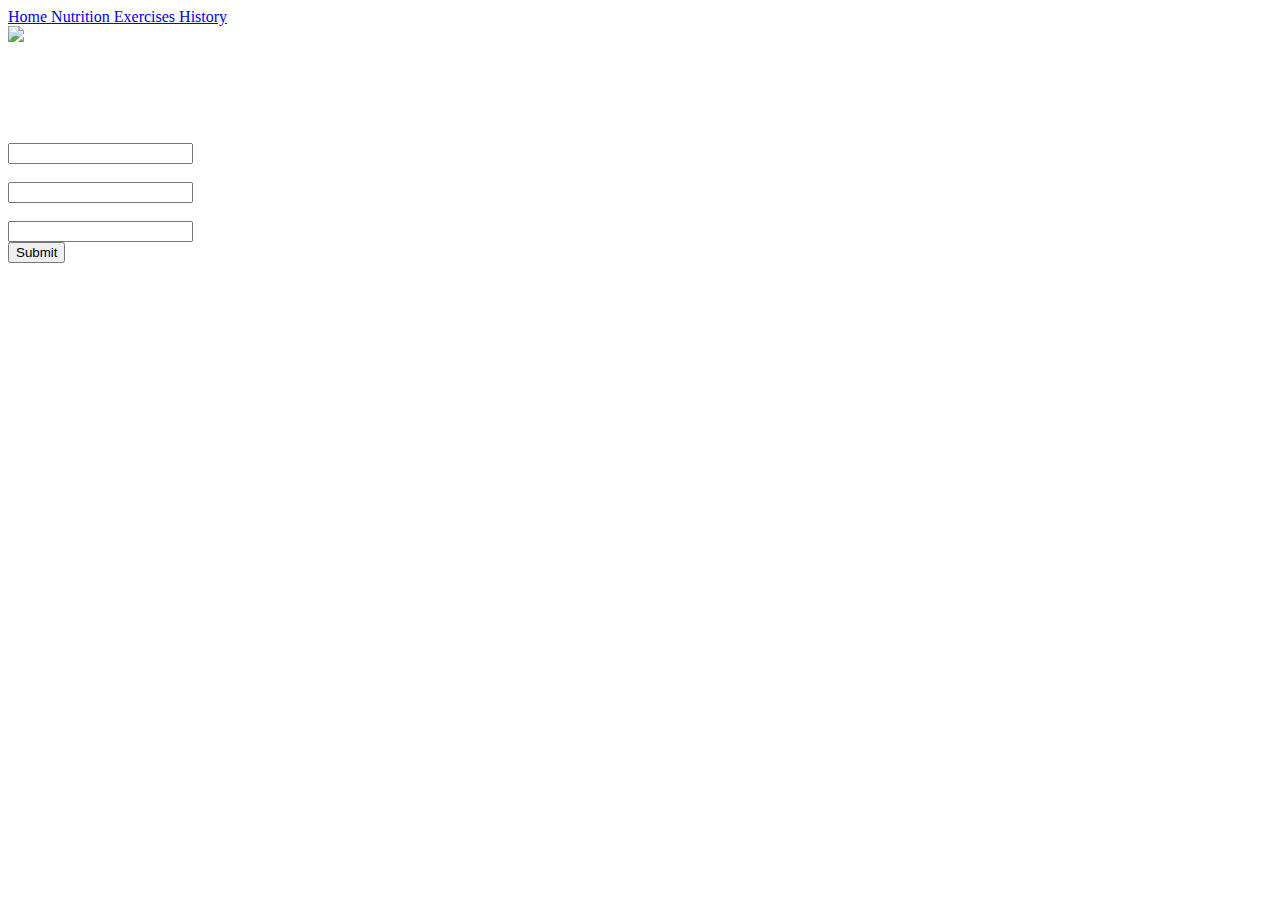
==== index.html @ 511f9130 "Update index.html" ====
<!DOCTYPE html>
<html>
    <head>
        <title>Index</title>
        <link href="stylesheet.css" rel="stylesheet" type="text/css">
    </head>
    <body>
        

 <div class=navbar> 
  
  <a href="index.html">Home </a>
  <a href="nutrition.html">Nutrition </a>
  <a href="exercises.html">Exercises </a>
  
  <a href="history.html">History</a>
   

 

   </div>    



<div class=sideindex>
    



</div> 




<div class=main>
    
    <img src="433479728_57bfaa3e77_o.jpg">
        
        
        

    

</div> 










<div class=footer> 
<form >
    <h4 style= color:white> Question of the week: <br> Which martial arts do you practice?
    </h4>
   <span style= color:white> Answer:</span> <br><input type=text Name=Answer> <br> 
    <span style= color:white>First Name:</span> <br><input type=text name=name><br> 
    <span style= color:white>Nickname:</span> <br>
    <input type= text name=nickname><br>
    
    
    
    <input type=submit name=submit src=http://www.whenyoureultraviolet.com> 
    
  
  
    
  </form> 
   
  </div>


    </body>
</html>
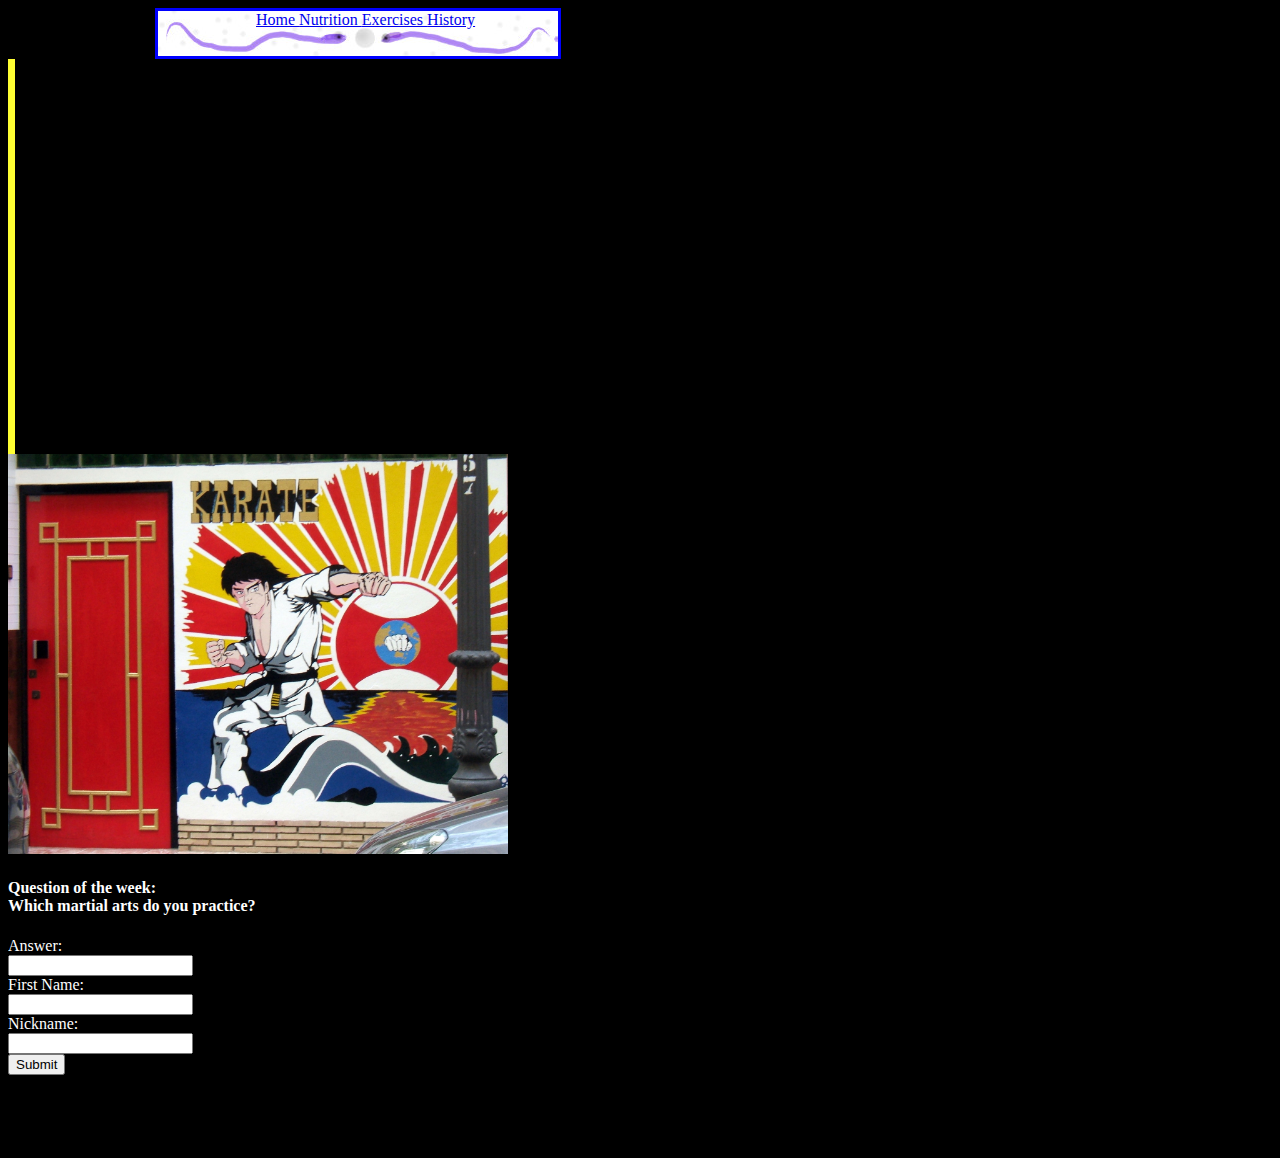
==== commit f87f7892: "Update index.html" ====
--- a/index.html
+++ b/index.html
@@ -6,7 +6,10 @@
     </head>
     <body>
         
-
+<!-- the navbar used for all pages -->
+        
+        
+        
  <div class=navbar> 
   
   <a href="index.html">Home </a>
--- a/stylesheet.css
+++ b/stylesheet.css
@@ -0,0 +1,66 @@
+body {
+   height:700px;
+   width:700px;
+   background-color: black;
+}
+
+.footer {
+    overflow: auto;
+    width:700px;
+    height:300px;
+}
+
+
+.navbar{
+    display:block;
+    margin:auto;
+    height:45px;
+    width:400px;
+    border-style:solid;
+    border-color:blue;
+    text-indent: 98px;
+    background-image:url(paint.jpg)
+    }
+
+
+.main {
+    display:inline-block;
+    height:400px;
+    width:500px;
+    color:blue;
+    text-align:center;
+    }
+.main img {
+    display:block;
+    width:500px;
+    height:400px;
+}
+
+.side {
+    display:block;
+    background-color:#ffff33;
+    float:left;
+    height:450px;
+    width:7px;
+}
+
+.sideHistory {
+        display:inline-block;
+    background-color:#ffff33;
+    height:440px;
+    width:7px;
+    
+}
+
+.sideindex {
+   display:block;
+    background-color:#ffff33;
+    height:395px;
+    width:7px;
+}
+
+
+
+
+
+
